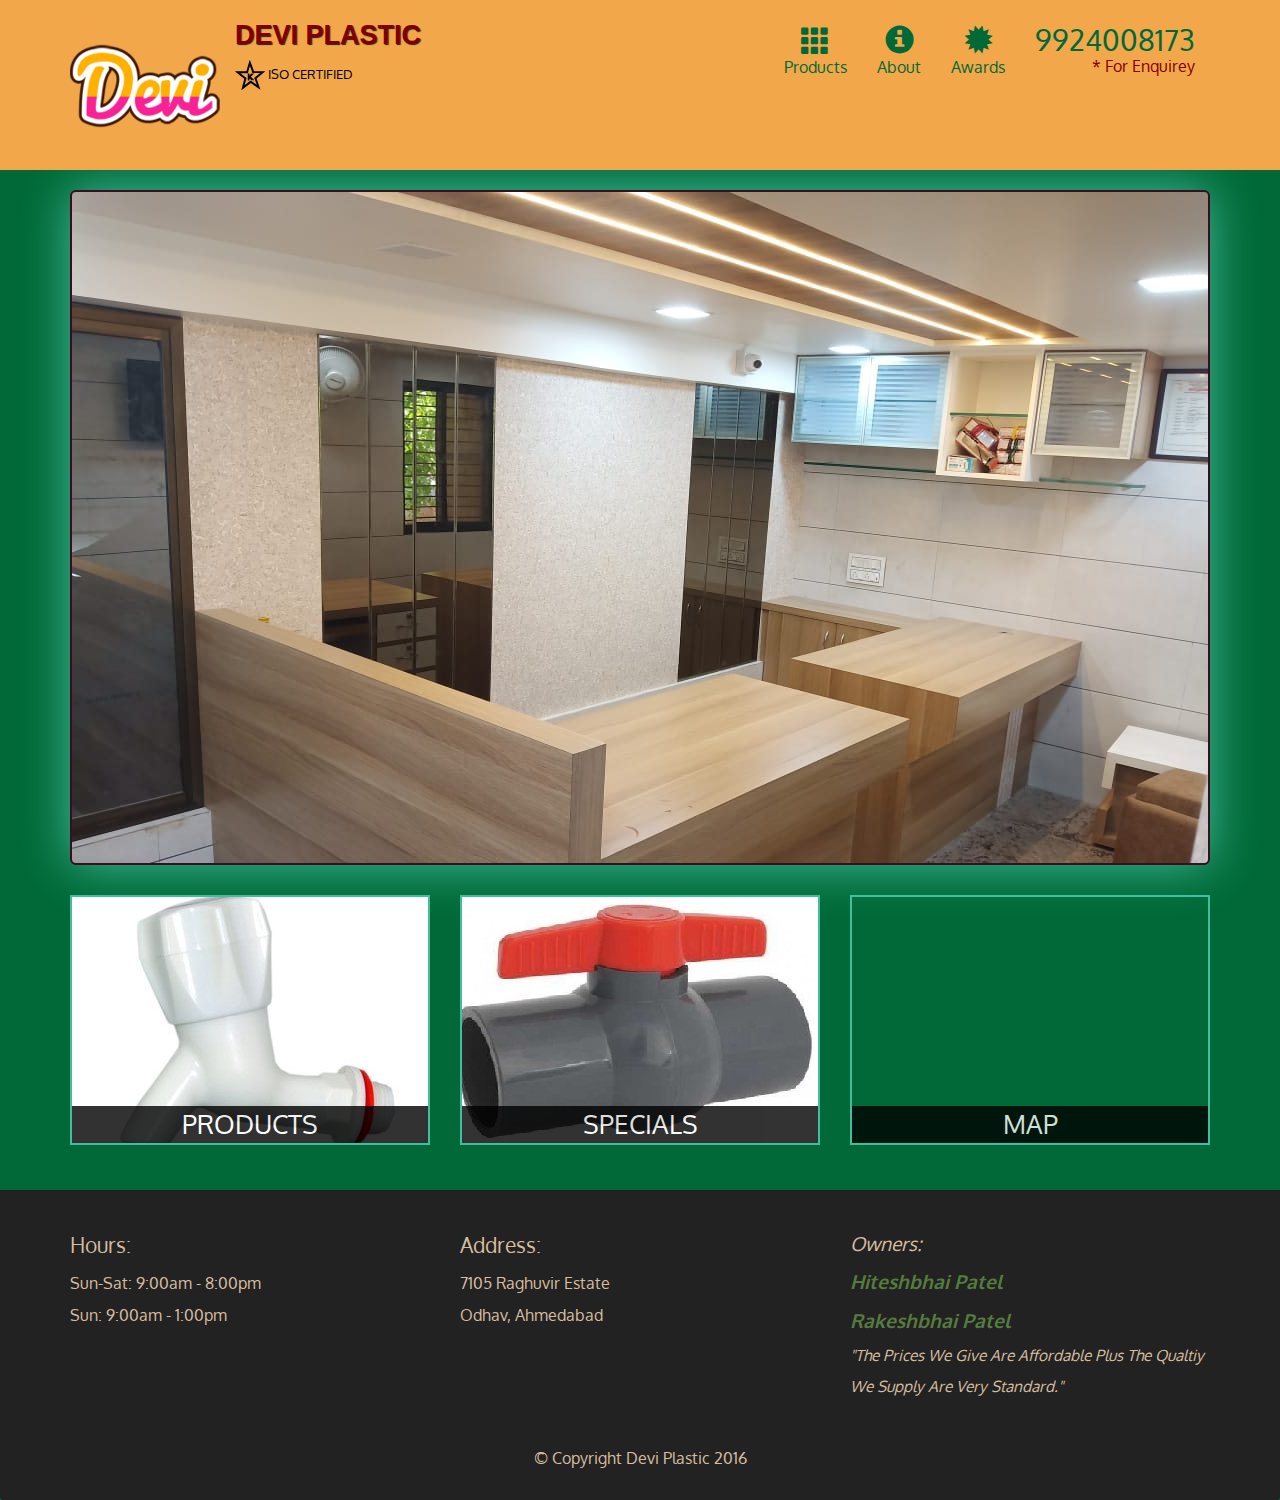
==== Devi/index.html @ 3b99ae84 "Offical Website" ====
<!doctype html>
<html lang="en">
  <head>
    <meta charset="utf-8">
    <meta http-equiv="X-UA-Compatible" content="IE=edge">
    <meta name="viewport" content="width=device-width, initial-scale=1">

    <title>Devi Plastic</title>
    <link rel="stylesheet" href="css/bootstrap.min.css">
    <link rel="stylesheet" href="css/styles.css">
    <link href="https://fonts.googleapis.com/css2?family=Oxygen:wght@300;400;700&display=swap" rel="stylesheet">
    <link href="https://fonts.googleapis.com/css2?family=Lora:ital,wght@0,400;0,500;0,600;0,700;1,400;1,500;1,600;1,700&display=swap" rel="stylesheet">

  </head>
<body>
   <!--Header Section-->
  <header>
    <nav id="header-nav" class="navbar navbar-default">
      <div class="container">
        <div class="navbar-header">
          <a href="index.html" class="pull-left visible-md visible-lg">
            <div id="logo-img" alt="Logo image"></div>
          </a>
          <div class="navbar-brand">
            <a href="index.html"><h1>Devi Plastic</h1></a>
            <p>
              <img src="images/star-k-logo.png" alt="Kosher Certificate">
              <span>Iso Certified</span>
            </p>
          </div>
          <button type="button" class="navbar-toggle collapsed" data-toggle="collapse" data-target="#collapsable-nav" aria-expand="false">
            <span class="sr-only">Toggle navigation</span>
            <span class="icon-bar"></span>
            <span class="icon-bar"></span>
            <span class="icon-bar"></span>
          </button>
        </div>
        <div id="collapsable-nav" class="collapse navbar-collapse">
          <ul id="nav-list" class="nav navbar-nav navbar-right">
            <li class="visible-xs active">
              <a href="index.html">
                <span class="glyphicon glyphicon-home"></span><br class="hidden-xs"> Home</a>
            </li>
           <li>
             <a href="menu-categories.html">
               <span class="glyphicon glyphicon-th"></span><br class="hidden-xs"> Products</a>
           </li>
           <li>
             <a href="#">
               <span class="glyphicon glyphicon-info-sign"></span><br class="hidden-xs"> About</a>
           </li>
           <li>
             <a href="#">
               <span class="glyphicon glyphicon-certificate"></span><br class="hidden-xs"> Awards</a>
           </li>
           <li id="phone" class="hidden-xs">
             <a href="tel:9924008173">
               <span>9924008173</span></a><div>* For Enquirey</div>
           </li>
         </ul><!-- #nav-list -->
       </div><!-- .collapse .navbar-collapse -->
      </div>
    </nav>
  </header>
  
  <div id="call-btn" class="visible-xs">
    <a class="btn" href="tel:9924008173">
    <span class="glyphicon glyphicon-earphone"></span>
    9924008173
    </a>
  </div>
  <div id="xs-deliver" class="text-center visible-xs">* For Enquirey</div>
 
  <!--Conatent Section-->

  <div id="main-content" class="container">
    <div class="jumbotron">
      <img src="images/front3.jpg" alt="Picture of restaurant" class="img-responsive visible-xs">
    </div>
    <div id="home-tiles" class="row">
      <div class="col-md-4 col-sm-6 col-xs-12">
        <a href="menu-categories.html"><div id="menu-tile"><span>Products</span></div></a>
      </div>
      <div class="col-md-4 col-sm-6 col-xs-12">
        <a href="single-category.html"><div id="specials-tile"><span>Specials</span></div></a>
      </div>
      <div class="col-md-4 col-sm-12 col-xs-12">
        <a href="https://www.google.co.in/maps/place/Raghuvir+Complex+and+Estate,+Soni+ni+chali,+G+I+D+C+Industrial+Area,+Odhav,+Ahmedabad,+Gujarat+382350/@23.0223658,72.6456975,19.25z/data=!4m5!3m4!1s0x395e8658e2c26ccb:0x6f11f8656fb1b717!8m2!3d23.0221607!4d72.6468118" target="_blank">
          <div id="map-tile">
            <iframe src="https://www.google.com/maps/embed?pb=!1m18!1m12!1m3!1d771.9509611732702!2d72.64569753322426!3d23.0223658474915!2m3!1f0!2f0!3f0!3m2!1i1024!2i768!4f13.1!3m3!1m2!1s0x395e8658e2c26ccb%3A0x6f11f8656fb1b717!2sRaghuvir%20Complex%20and%20Estate%2C%20Soni%20ni%20chali%2C%20G%20I%20D%20C%20Industrial%20Area%2C%20Odhav%2C%20Ahmedabad%2C%20Gujarat%20382350!5e0!3m2!1sen!2sin!4v1594216441936!5m2!1sen!2sin" width="100%" height="100%" frameborder="0" style="border:0;" allowfullscreen="" aria-hidden="false" tabindex="0"></iframe>
            <span>Map</span>
          </div>
        </a>
      </div>
    </div>
  </div>
  <!--Footer Section-->
  <footer class="panel-footer">
    <div class="container">
      <div class="row">
        <section id="hours" class="col-sm-4">
          <span>Hours:</span><br>
          Sun-Sat: 9:00am - 8:00pm<br>
          Sun: 9:00am - 1:00pm
          <hr class="visible-xs">
        </section>
        <section id="address" class="col-sm-4">
          <span>Address:</span><br>
          7105 Raghuvir Estate<br>
          Odhav, Ahmedabad
          <hr class="visible-xs">
        </section>
        <section id="testimonials" class="col-sm-4">
        	<span>Owners:</span><br>
         	Hiteshbhai Patel<br>
         	Rakeshbhai Patel<br>
          <p>"The Prices We Give Are Affordable Plus The Qualtiy We Supply Are Very Standard."</p>
        </section>
      </div>
      <div class="text-center">&copy; Copyright Devi Plastic 2016</div>
    </div>
  </footer>
  <!-- jQuery (Bootstrap JS plugins depend on it) -->
  <script src="js/jquery-2.1.4.min.js"></script>
  <script src="js/bootstrap.min.js"></script>
  <script src="js/script.js"></script>
</body>
</html>
---- Devi/css/styles.css ----
body{
    font-size:16px;
    color:#D6BD9F;
    background-color: #006937;
    font-family: 'Oxygen', sans-serif;
}
#header-nav{
    background-color: #F2A74B;
    border-radius:0px;
    border:none;
}
#logo-img{
    background: url('../images/logo2e.png') no-repeat;
    width:150px;
    height:150px;
    margin:10px 15px 10px 0px;
}
.navbar-brand{
    padding-top: 25px;
}
.water{
	 background: url('../images/water1.png') no-repeat;
}
.navbar h1{
    font-family: 'Oswald', sans-serif;
    color:#800000;
    font-size:1.5em;
    text-transform: uppercase;
    font-weight:bold;
    text-shadow:1px 1px 1px #222;
    margin-top:0;
    margin-bottom: 0;
    line-height: 0.75;
}
.navbar-brand a:hover, .navbar-brand a:focus{
    text-decoration: none;
}
.navbar-brand p{
    color:#000;
    text-transform: uppercase;
    font-size:0.7em;
    margin-top:15px;
}
.navbar-brand a span{
    vertical-align: middle;
}
#nav-list{
    margin-top:10px;
}
#nav-list a{
    color:#006937;
    text-align: center;
}
#nav-list a:hover{
    background-color: #E7E7E7;
}
#nav-list a span{
    font-size:1.8em;
}
#phone{
    margin-top: 5px;
}
#phone a{
    text-align: right;
    padding-bottom: 0;
}
#phone div{
    color:#800000;
    text-align: right;
    padding-right: 15px;
}
.navbar-header button.navbar-toggle, .navbar-header .icon-bar {
    border: 1px solid #8E472D;
  }
  .navbar-header button.navbar-toggle {
    clear: both;
    margin-top: -30px;
  }
  .container .jumbotron{
    box-shadow: 0 0 50px #43BDA0;
    border: 2px solid #3f0c1f;
  }

  #menu-tile, #specials-tile, #map-tile{
      height: 250px;
      width: 100%;
      margin-bottom: 15px;
      position: relative;
      border: 2px solid #43BDA0;
      overflow: hidden;
  }
  #menu-tile:hover, #specials-tile:hover, #map-tile:hover{
      box-shadow:0 1px 5px 1px #cccccc
  }

  #menu-tile{
      background: url('../images/tap.jpg') no-repeat;
      background-position: center;
  }
  #specials-tile{
      background: url('../images/tap2.jpg') no-repeat;
      background-position: center;
  }
  #menu-tile span, #specials-tile span, #map-tile span{
      position: absolute;
      bottom: 0;
      right: 0;
      width: 100%;
      text-align: center;
      font-size: 1.6em;
      text-transform: uppercase;
      background-color: #000;
      color: #fff;
      opacity: 0.8;
  }
  .panel-footer{
      margin-top: 30px;
      padding-top: 35px;
      padding-bottom: 30px;
      background-color: #222;
      border-top: 0;
  }
  .panel-footer div.row {
    margin-bottom: 35px;
  }
  #hours, #address, #testimonials {
    line-height: 2;
  }
  #hours > span, #address > span, #testimonials > span {
    font-size: 1.3em;
	color:#D6BD9F;
	font-weight:normal;
  }
  #address p {
    color: #557c3e;
    font-size: .8em;
    line-height: 1.8;
  }
  #testimonials p {
    color: #D6BD9F;
    font-weight:normal;
	font-size:0.8em
  }
  #testimonials {
    font-style: italic;
	color:#557c3e;
	font-weight:bold;
	font-size:1.2em
  }
  #testimonials > span{
	  font-size:1em;
  }
  #testimonials p:nth-child(2) {
    margin-top: 25px;
  }
  /* SINGLE CATEGORY PAGE */
.menu-item-tile {
    margin-bottom: 25px;
  }
  .menu-item-tile hr {
    width: 80%;
  }
  .menu-item-tile .menu-item-price {
    font-size: 1.1em;
    text-align: right;
    margin-top: -15px;
    margin-right: -15px;
  }
  .menu-item-tile .menu-item-price span {
    font-size: .6em;
  }
  .menu-item-photo {
    position: relative;
    border: 2px solid #3F0C1F; 
    overflow: hidden;
    padding: 0;
    margin-right: -15px;
    margin-left: auto;
    margin-bottom: 20px;
    max-width: 250px;
  }
  .menu-item-photo div {
    position: absolute;
    bottom: 0;
    right: 0;
    width: 80px;
    background-color: #557c3e;
    text-align: center;
  }
  .menu-item-description {
    padding-right: 30px;
  }
  h3.menu-item-title {
    margin: 0 0 10px;
  }
  .menu-item-details {
    font-size: .9em;
    font-style: italic;
  }
  /* END SINGLE CATEGORY PAGE */
  /*Large device only*/
  @media (min-width:1200px){
    .container .jumbotron{
        background: url('../images/front.jpeg') no-repeat;
        height: 675px;
       
    }
  }
  /*Medium device only*/
  @media (min-width:992px) and (max-width:1199px){
    #logo-img{
        background: url('../images/logo1.png') no-repeat;
        width:100px;
        height:100px;
        margin:5px 5px 5px 0px;
    }
    .container .jumbotron{
        background: url('../images/front2.jpg') no-repeat;
        height: 558px;
        
    }
  }
  /*Small Decice only*/
  @media (min-width:768px) and (max-width:991px){
	.container .jumbotron{
        background: url('../images/front3.jpg') no-repeat;
        height:432px;
       
    }
  }
  /*Extra Small Device*/
  @media (max-width:767px){
    .navbar-brand{
        padding-top: 10px;
        height: 80px;
    }
    .navbar-brand h1{
        padding-top: 10px;
        font-size: 5vw;
    }
    .navbar-brand p{
        text-transform: uppercase;
        font-size: .6em;
        margin-top: 12px;
    }
    .navbar-brand p img{
        height: 20px;
    } 
    #collapsable-nav a{
        font-size: 1.2em;
    }
    #collapsable-nav a span{
        font-size: 1em;
        margin-right: 5px;
    }
    #call-btn > a {
        font-size: 1.5em;
        display: block;
        margin: 0 20px;
        padding: 10px;
        border: 2px solid #fff;
        background-color: #f6b319;
        color: #006937;
      }
      #xs-deliver {
        margin-top: 5px;
        font-size: .7em;
        letter-spacing: .1em;
        text-transform: uppercase;
      }
      .panel-footer section{
        margin-bottom: 30px;
        text-align: center;
    }
    .panel-footer section:nth-chid(3){
        margin-bottom: 0;
    }
    .panel-footer section hr{
        width: 50%;
    }
      .container .jumbotron{
        margin-top: 30px;
        padding: 0;
    }
    #menu-tile, #specials-tile{
        width: 360px;
        margin: 0 auto 15px;
    }
    .menu-item-photo{
        margin-right: auto;
    }
    .menu-item-tile .menu-item-price{
        text-align: center;
    }
    .menu-item-description{
        text-align: center;
    }
  }

  .category-tile{
      position:relative;
      border:2px solid #3f0c1f;
      overflow: hidden;
      width:200px;
      height: 200px;
      margin:0 auto 15px;
  }
  .category-tile span{
      position: absolute;
      bottom: 0;
      right: 0;
      width: 100%;
      text-align: center;
      font-size:1.2em;
      text-transform: uppercase;
      background-color: #000;
      color: #fff;
      opacity: 0.8;
  }
  .category-tile:hover{
      box-shadow: 0 1px 5px 1px #cccccc;
  }
  #menu-categories-title + div{
      margin-bottom: 50px;
  }


  @media (max-width:479px){
     #specials-tile, #menu-tile{
        width: 280px;
        margin: 0 auto 15px;    
    }
    .navbar-brand h1{
        padding-top: 5px;
        font-size: 6vw;
    }
    .col-xxs-12{
        position: relative;
        min-height: 1px;
        padding-right: 15px;
        padding-left: 15px;
        float: left;
        width: 100%;
    }
  }
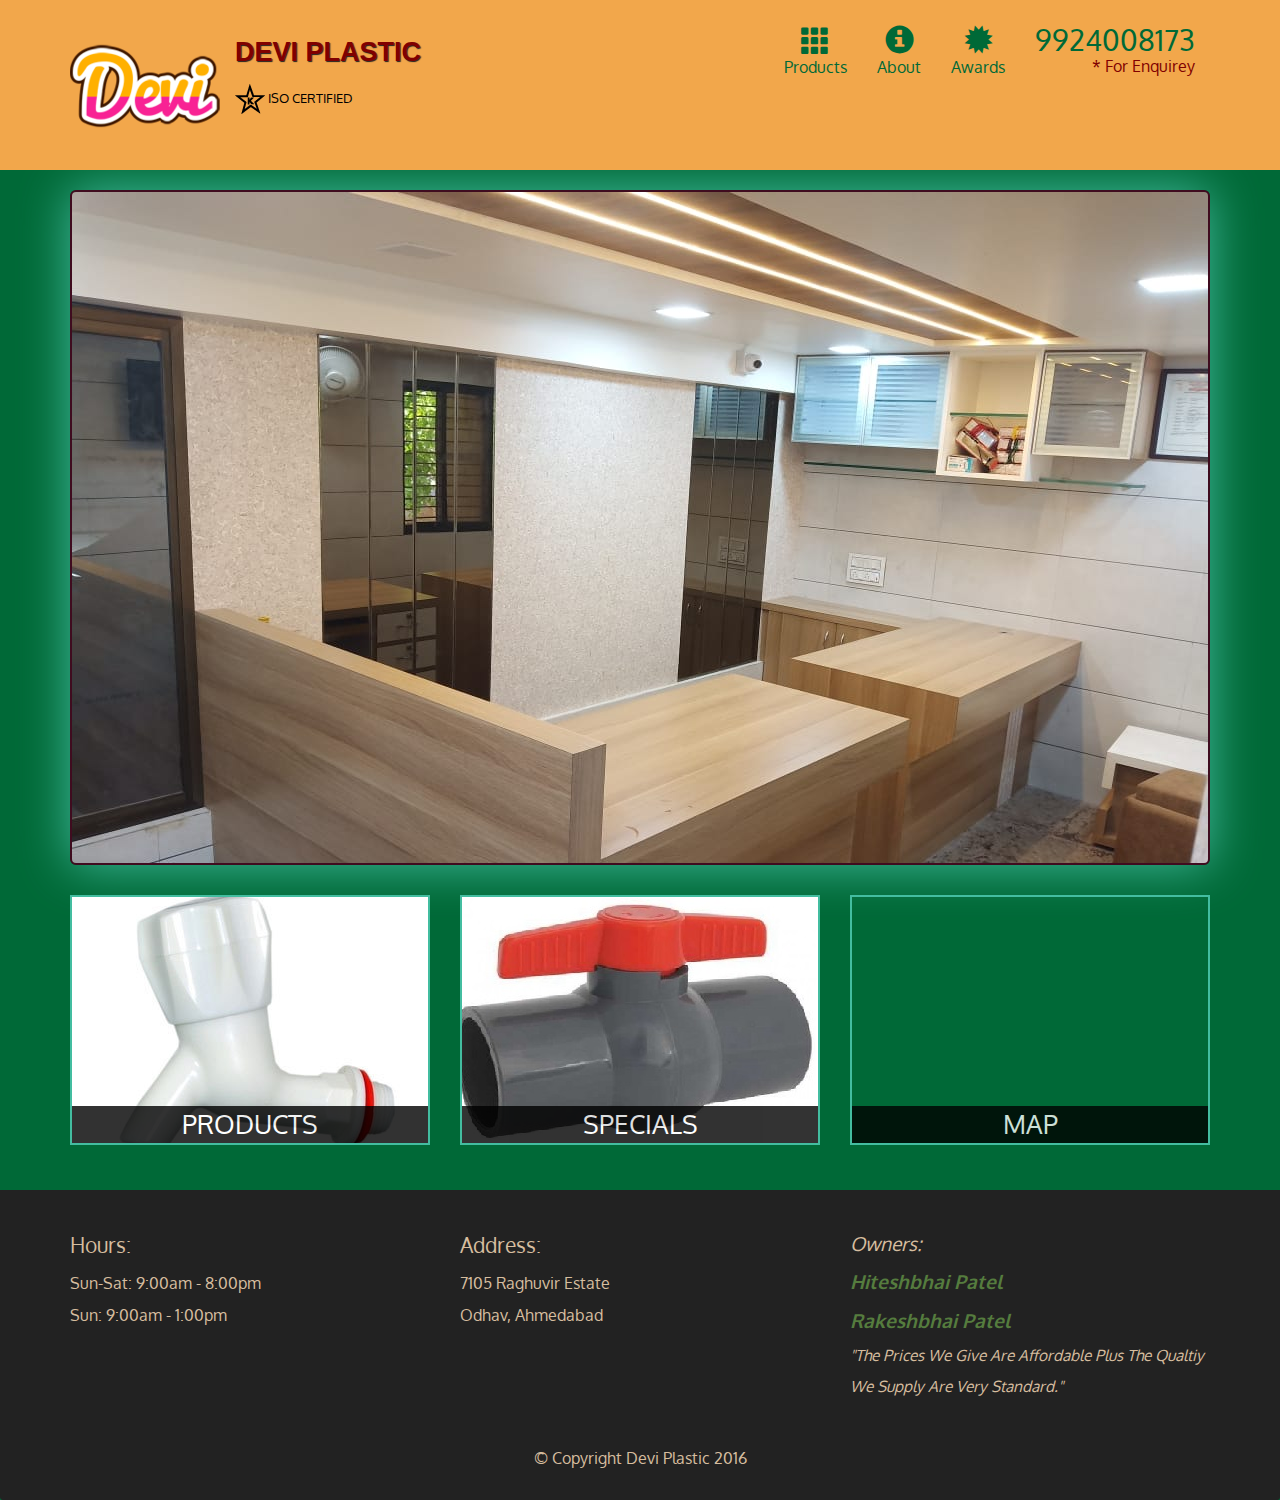
==== commit 08a80939: "Officail Website" ====
--- a/Devi/index.html
+++ b/Devi/index.html
@@ -10,12 +10,12 @@
     <link rel="stylesheet" href="css/styles.css">
     <link href="https://fonts.googleapis.com/css2?family=Oxygen:wght@300;400;700&display=swap" rel="stylesheet">
     <link href="https://fonts.googleapis.com/css2?family=Lora:ital,wght@0,400;0,500;0,600;0,700;1,400;1,500;1,600;1,700&display=swap" rel="stylesheet">
-
+    <script src="https://ajax.googleapis.com/ajax/libs/jquery/3.3.1/jquery.min.js"></script>
   </head>
 <body>
    <!--Header Section-->
-  <header>
-    <nav id="header-nav" class="navbar navbar-default">
+  <header id="top3">
+    <nav  id="header-nav" class="navbar navbar-default">
       <div class="container">
         <div class="navbar-header">
           <a href="index.html" class="pull-left visible-md visible-lg">
@@ -28,7 +28,7 @@
               <span>Iso Certified</span>
             </p>
           </div>
-          <button type="button" class="navbar-toggle collapsed" data-toggle="collapse" data-target="#collapsable-nav" aria-expand="false">
+          <button id="navbarToggle" type="button" class="navbar-toggle collapsed" data-toggle="collapse" data-target="#collapsable-nav" aria-expand="false">
             <span class="sr-only">Toggle navigation</span>
             <span class="icon-bar"></span>
             <span class="icon-bar"></span>
@@ -46,7 +46,7 @@
                <span class="glyphicon glyphicon-th"></span><br class="hidden-xs"> Products</a>
            </li>
            <li>
-             <a href="#">
+             <a href="#about">
                <span class="glyphicon glyphicon-info-sign"></span><br class="hidden-xs"> About</a>
            </li>
            <li>
@@ -95,7 +95,7 @@
     </div>
   </div>
   <!--Footer Section-->
-  <footer class="panel-footer">
+  <footer id="about" class="panel-footer">
     <div class="container">
       <div class="row">
         <section id="hours" class="col-sm-4">
@@ -119,6 +119,7 @@
       </div>
       <div class="text-center">&copy; Copyright Devi Plastic 2016</div>
     </div>
+     <div id="top" class="pull-right"><a id="back2Top" title="Back to top" href="#top3">&#10148;</a></div>
   </footer>
   <!-- jQuery (Bootstrap JS plugins depend on it) -->
   <script src="js/jquery-2.1.4.min.js"></script>
--- a/Devi/css/styles.css
+++ b/Devi/css/styles.css
@@ -1,6 +1,8 @@
+
 body{
     font-size:16px;
     color:#D6BD9F;
+	overflow-x:hidden;
     background-color: #006937;
     font-family: 'Oxygen', sans-serif;
 }
@@ -17,6 +19,32 @@
 }
 .navbar-brand{
     padding-top: 25px;
+}
+
+#back2Top{
+	width: 40px;
+    line-height: 40px;
+    overflow: hidden;
+    z-index: 999;
+    cursor: pointer;
+    -moz-transform: rotate(270deg);
+    -webkit-transform: rotate(270deg);
+    -o-transform: rotate(270deg);
+    -ms-transform: rotate(270deg);
+    transform: rotate(270deg);
+    position: fixed;
+    bottom: 50px;
+    right: -50px;
+    background-color: #DDD;
+    color: #555;
+    text-align: center;
+    font-size: 30px;
+	transition:0.5s ease;
+    text-decoration: none;
+}
+#back2Top:hover {
+    background-color: #F2A74B;
+    color: #006937;
 }
 .water{
 	 background: url('../images/water1.png') no-repeat;
@@ -203,8 +231,13 @@
     .container .jumbotron{
         background: url('../images/front.jpeg') no-repeat;
         height: 675px;
-       
-    }
+    }
+	.navbar h1{
+		line-height:2;
+	}
+	.navbar-brand p{
+		margin-top:5px;
+	}
   }
   /*Medium device only*/
   @media (min-width:992px) and (max-width:1199px){
